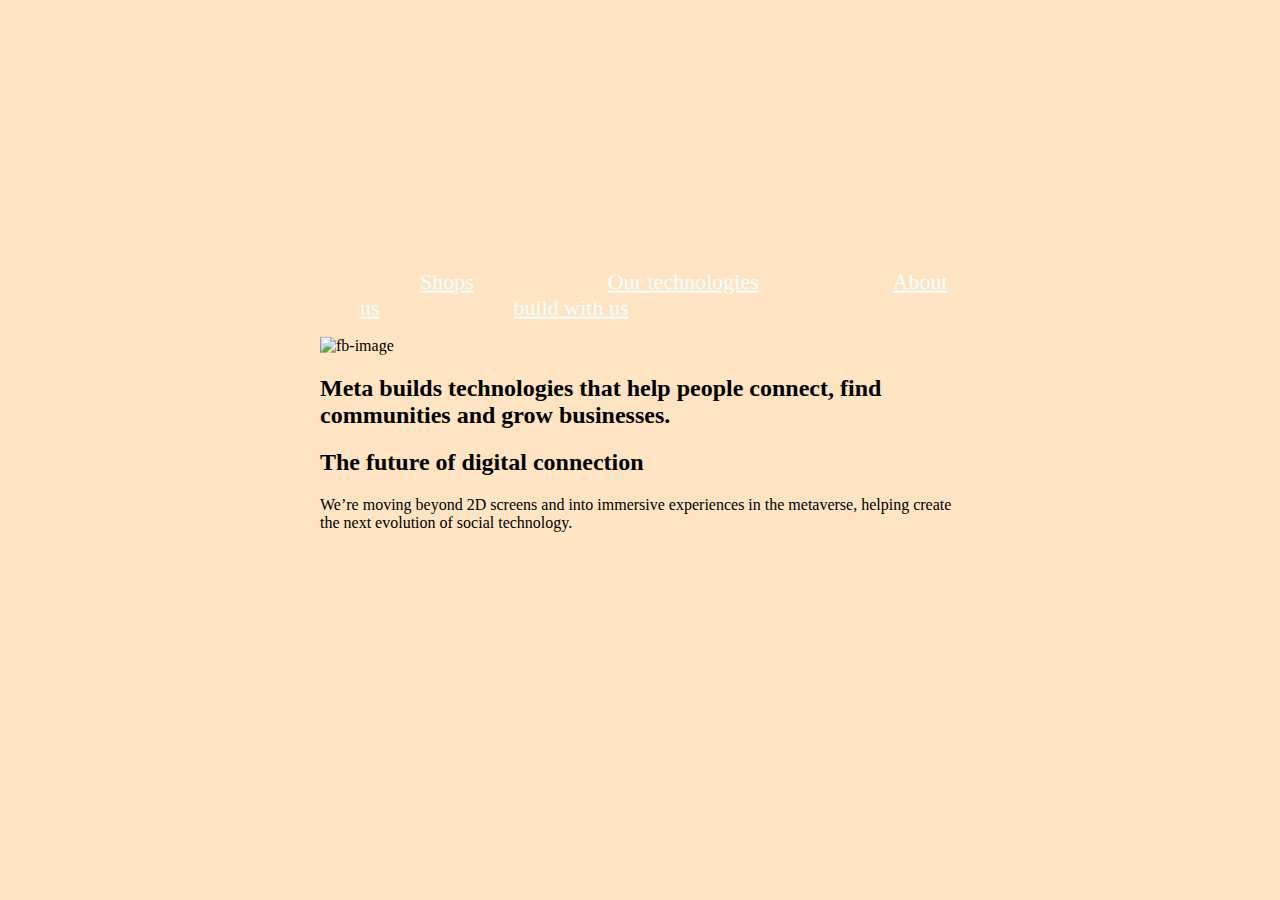
==== aboutus.html @ 32cb8574 "aboutus html" ====
<!DOCTYPE html>
<html lang="en">

<head>
    <meta charset="UTF-8">
    <meta http-equiv="X-UA-Compatible" content="IE=edge">
    <meta name="viewport" content="width=device-width, initial-scale=1.0">
    <link rel="stylesheet" href="aboutus.css">
    <link rel="stylesheet" href="ass2.css">
    <title>About us</title>
</head>

<body>
      <div class="centered">
    <header>
        <nav>
            <ul>
                <a href="">Shops</a>
                <a href="">Our technologies</a>
                <a href="">About us</a>
                <a href="">build with us</a>
            </ul>
        </nav>
    </header>
   
     
        <img src="https://z-p3-scontent.facc5-1.fna.fbcdn.net/v/t39.8562-6/306142498_1996009553932154_5207118015223801656_n.jpg?_nc_cat=107&ccb=1-7&_nc_sid=6825c5&_nc_ohc=Vk5Fccshep4AX_CATM8&_nc_ht=z-p3-scontent.facc5-1.fna&oh=00_AfAa-F7uFJfk8XbuPHBs9t0fq3CAZJ0MEWRdX-ilfwL3Gw&oe=64209ADF"
            alt="fb-image">
        <h2>Meta builds technologies that help people connect, find communities and grow businesses.</h2>

        <h2>The future of digital connection</h2>
        <p> We’re moving beyond 2D screens and into immersive experiences in the metaverse, helping create the next
            evolution of social technology.</p>
    </div>
    </div>
</body>

</html>
---- ass2.css ----
/* Login */
body {
    background-color: bisque;
}

.header,
.header h1 a {

    text-align: center;
    background-color: blueviolet;
    color: beige;
}



.centered {
    position:absolute;
    top: 400px;
    left: 50%;
    transform: translate(-50%, -50%);

}

#form {
    border-width: 1px;
    border-radius: 20px;
    height: 110%;
    width: 110%;
    text-align: center;
    background-color: antiquewhite;
    box-shadow: 200px;
    box-shadow:0px 0px 20px rgba(0,0,0,0.1);
}

input {

    border-width: px;
    margin-top: 30px;
    border-radius: 5px;
    width: 390px;
    height: 25px;
    padding: 14px 16px;
}

.login {
    border: 0;
    width: 400px;
    height: 50px;
    border-radius: 5px;
    margin-top: 20px;
    font-size: 20px;
    margin-bottom: 10px;
    background-color: rgb(51, 152, 219);
    color: aliceblue;

}

.create_account {
    border: 0;
    width: 200px;
    height: 50px;
    border-radius: 5px;
    margin: 20px;
    font-size: 20px;
    background-color: rgb(9, 167, 61);
    color: aliceblue;
}

header nav a {
    color: azure;
    margin: 20px 70px 0px 60px;
    font-size: 22px;
}

/* contactus */
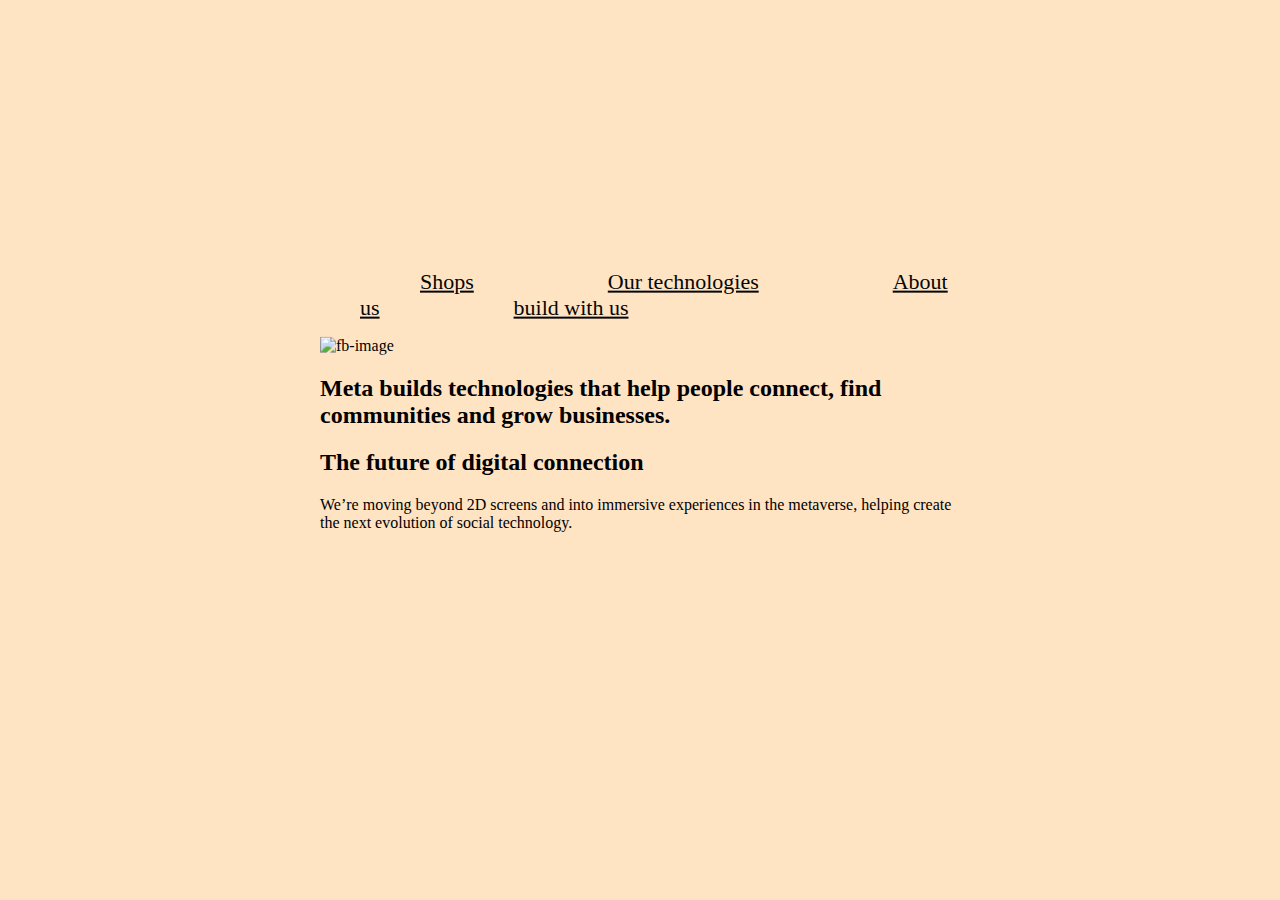
==== commit 0c319efc: "update of css link and change of font in index and aboutus html files" ====
--- a/aboutus.html
+++ b/aboutus.html
@@ -6,7 +6,7 @@
     <meta http-equiv="X-UA-Compatible" content="IE=edge">
     <meta name="viewport" content="width=device-width, initial-scale=1.0">
     <link rel="stylesheet" href="aboutus.css">
-    <link rel="stylesheet" href="ass2.css">
+    <link rel="stylesheet" href="forms.css">
     <title>About us</title>
 </head>
 
--- a/forms.css
+++ b/forms.css
@@ -0,0 +1,114 @@
+body {
+    background-color: bisque;
+}
+
+/* header_styling */
+
+.header,
+.header h1 a {
+    text-align: center;
+    background-color: blueviolet;
+    color: beige;
+}
+
+header nav a {
+    color: rgb(5, 6, 6);
+    margin: 20px 70px 0px 60px;
+    font-size: 22px;
+}
+
+
+
+.centered {
+    position: absolute;
+    top: 400px;
+    left: 50%;
+    transform: translate(-50%, -50%);
+
+}
+
+/* form_styling */
+.form {
+    border-width: 1px;
+    border-radius: 20px;
+    text-align: center;
+    background-color: antiquewhite;
+    box-shadow: 200px;
+    box-shadow: 0px 0px 20px rgba(0, 0, 0, 0.1);
+}
+
+
+.signup {
+    border-width: 1px;
+    border-radius: 20px;
+    height: 700px;
+    width: 500px;
+    padding: 16px 14px;
+    position: relative;
+    top: 50px;
+    left: 35%;
+    text-align: center;
+}
+
+.login {
+
+    border-width: 1px;
+    border-radius: 20px;
+    height: 110%;
+    width: 110%;
+    text-align: center;
+    box-shadow: 0px 0px 20px rgba(0, 0, 0, 0.1);
+
+}
+
+/* input_styling */
+input {
+
+    border-width: px;
+    margin-top: 30px;
+    border-radius: 5px;
+    padding: 14px 16px;
+}
+
+.short {
+    width: 200px;
+}
+
+.long {
+    border-width: px;
+    margin-top: 30px;
+    border-radius: 5px;
+    width: 450px;
+    height: 25px;
+    padding: 14px 16px;
+}
+
+/* buttons */
+.login_button {
+    border: 0;
+    width: 400px;
+    height: 50px;
+    border-radius: 5px;
+    margin-top: 20px;
+    font-size: 20px;
+    margin-bottom: 10px;
+    background-color: rgb(51, 152, 219);
+    color: aliceblue;
+
+}
+
+.create_account {
+    border: 0;
+    width: 200px;
+    height: 50px;
+    border-radius: 5px;
+    margin: 20px;
+    font-size: 20px;
+    background-color: rgb(9, 167, 61);
+    color: aliceblue;
+}
+
+
+
+
+
